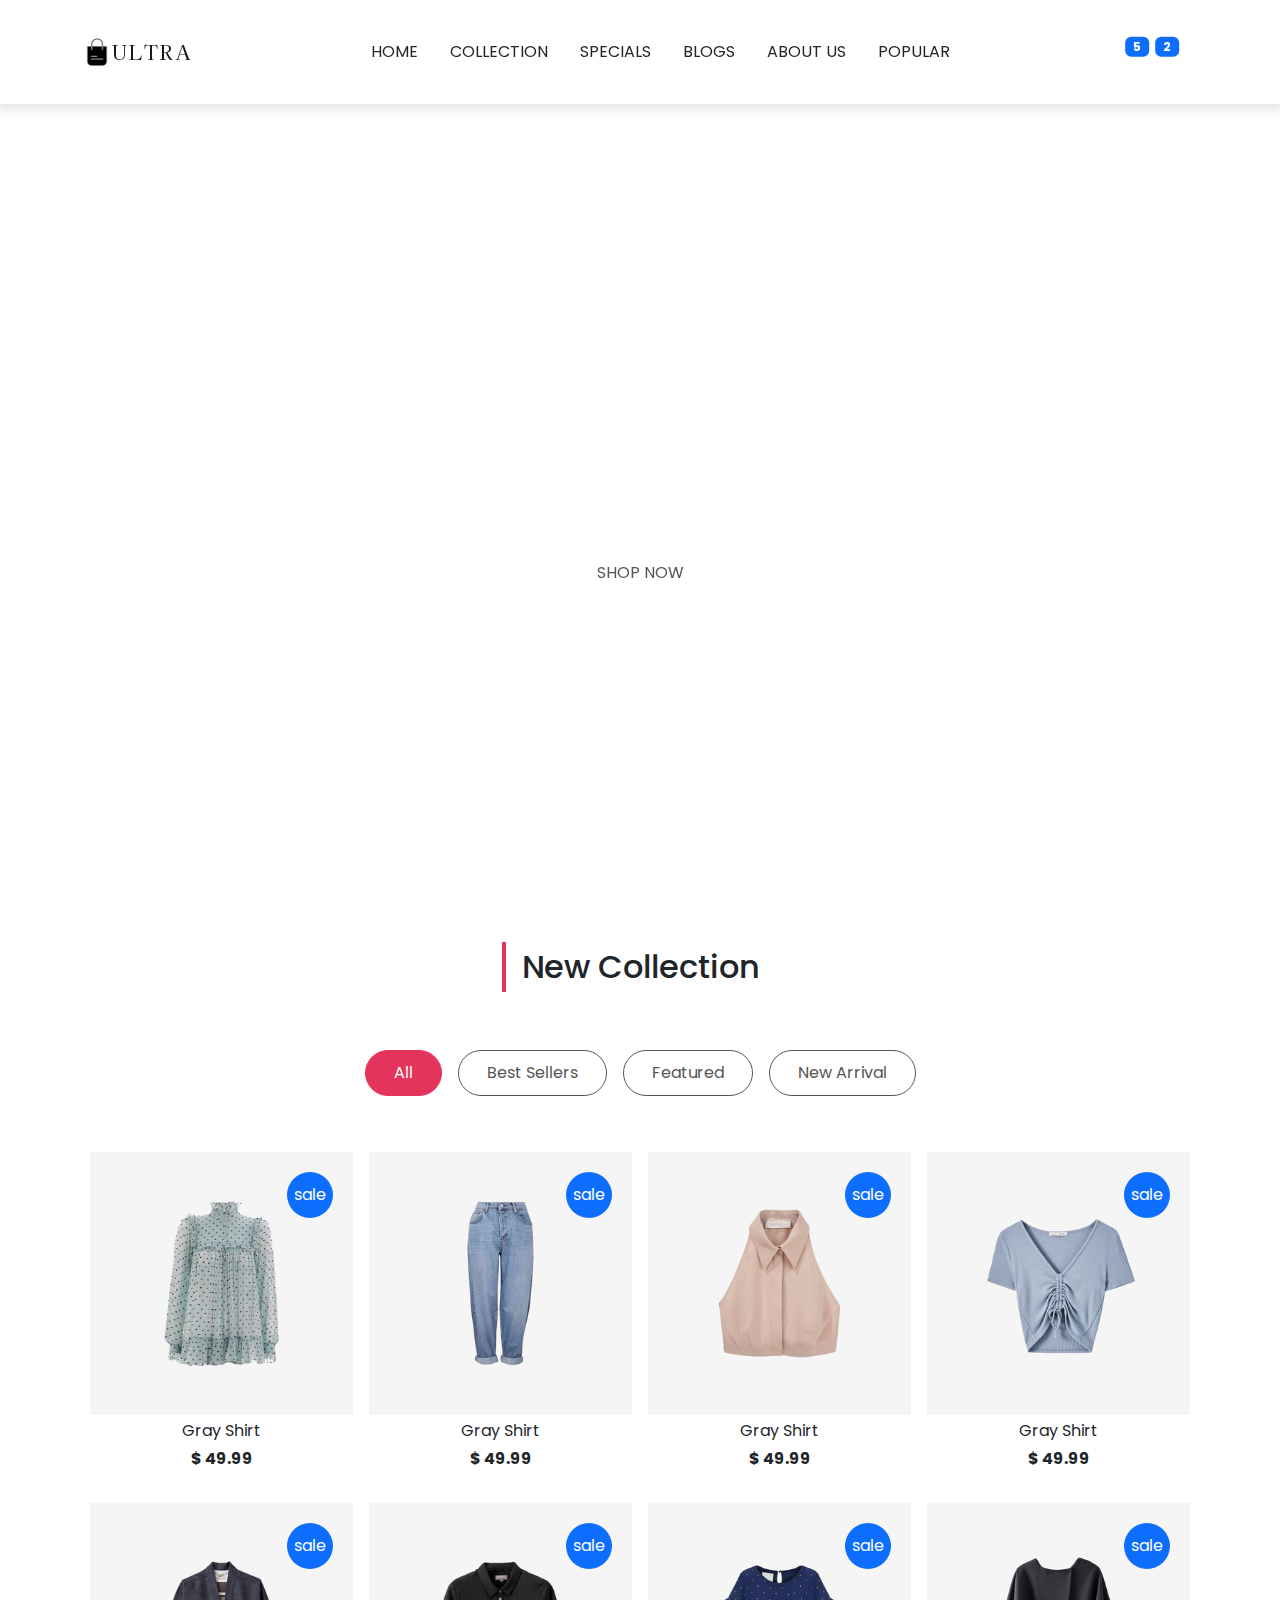
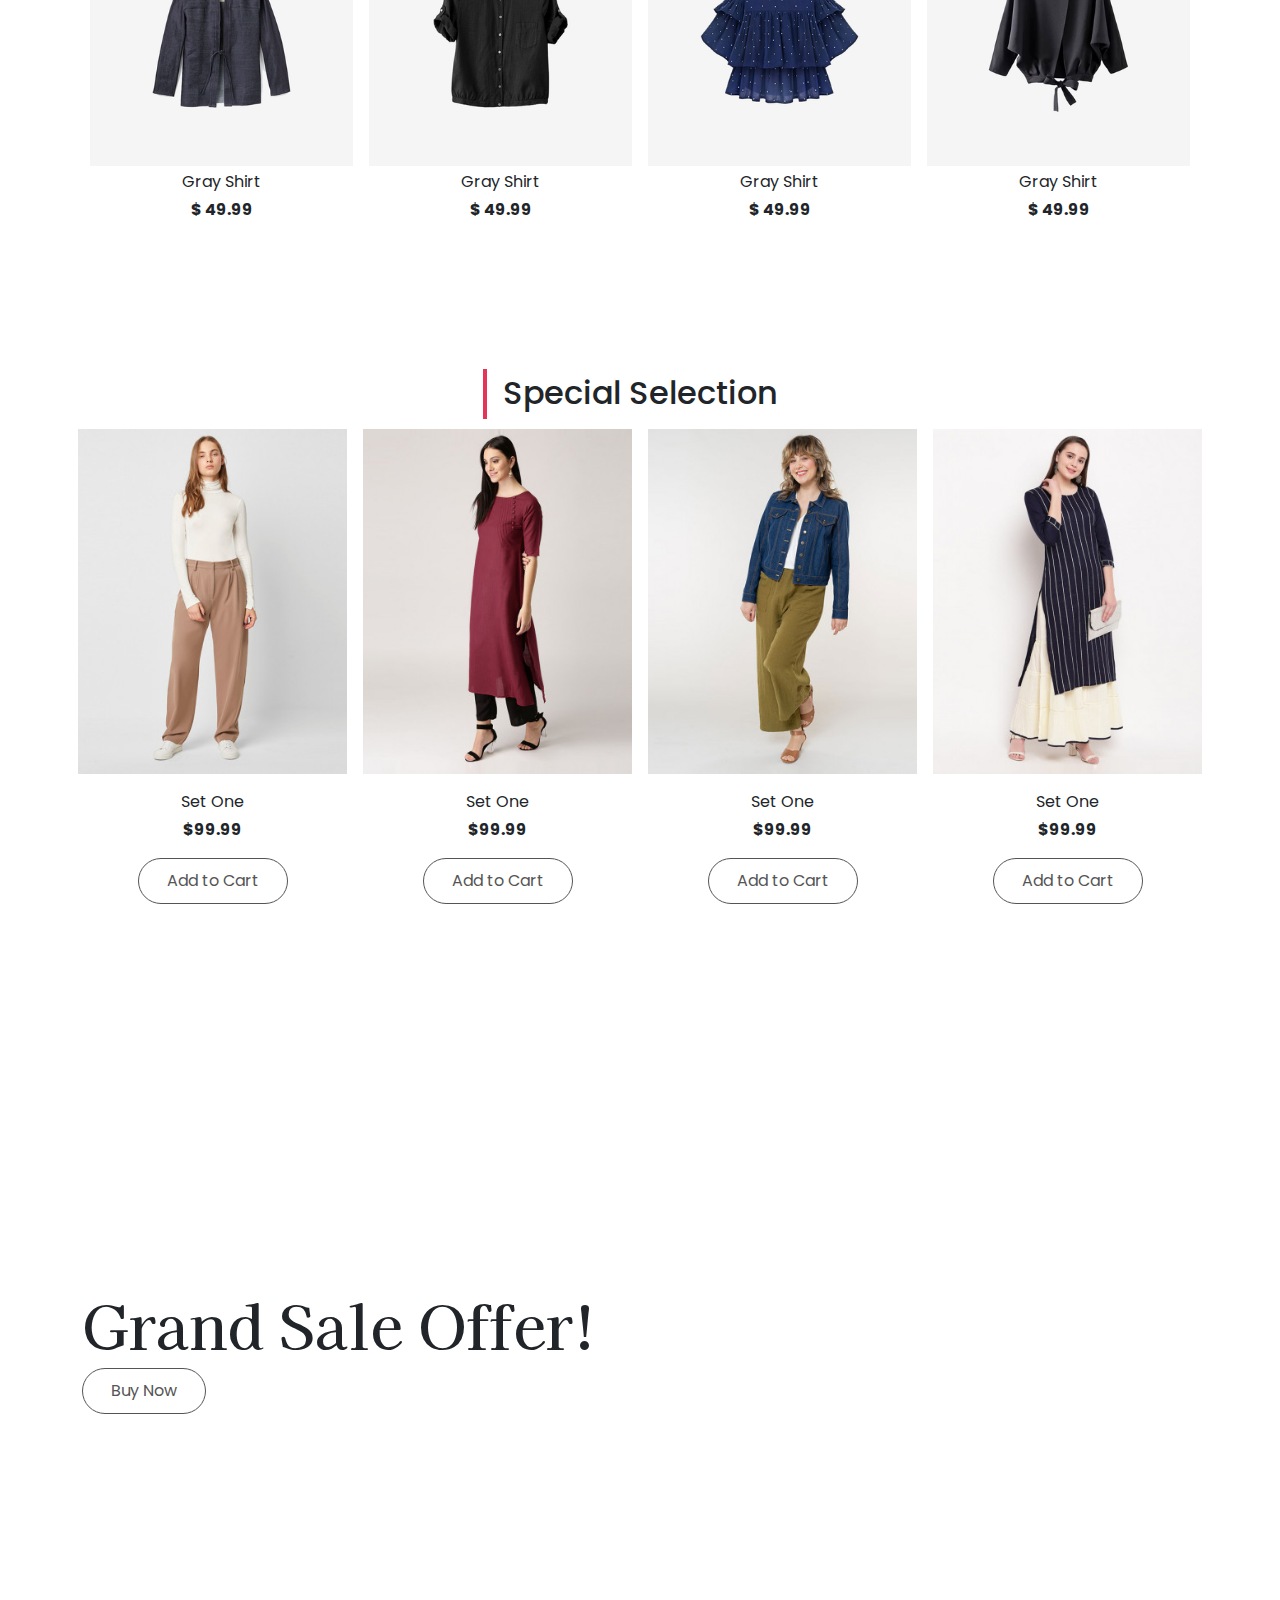
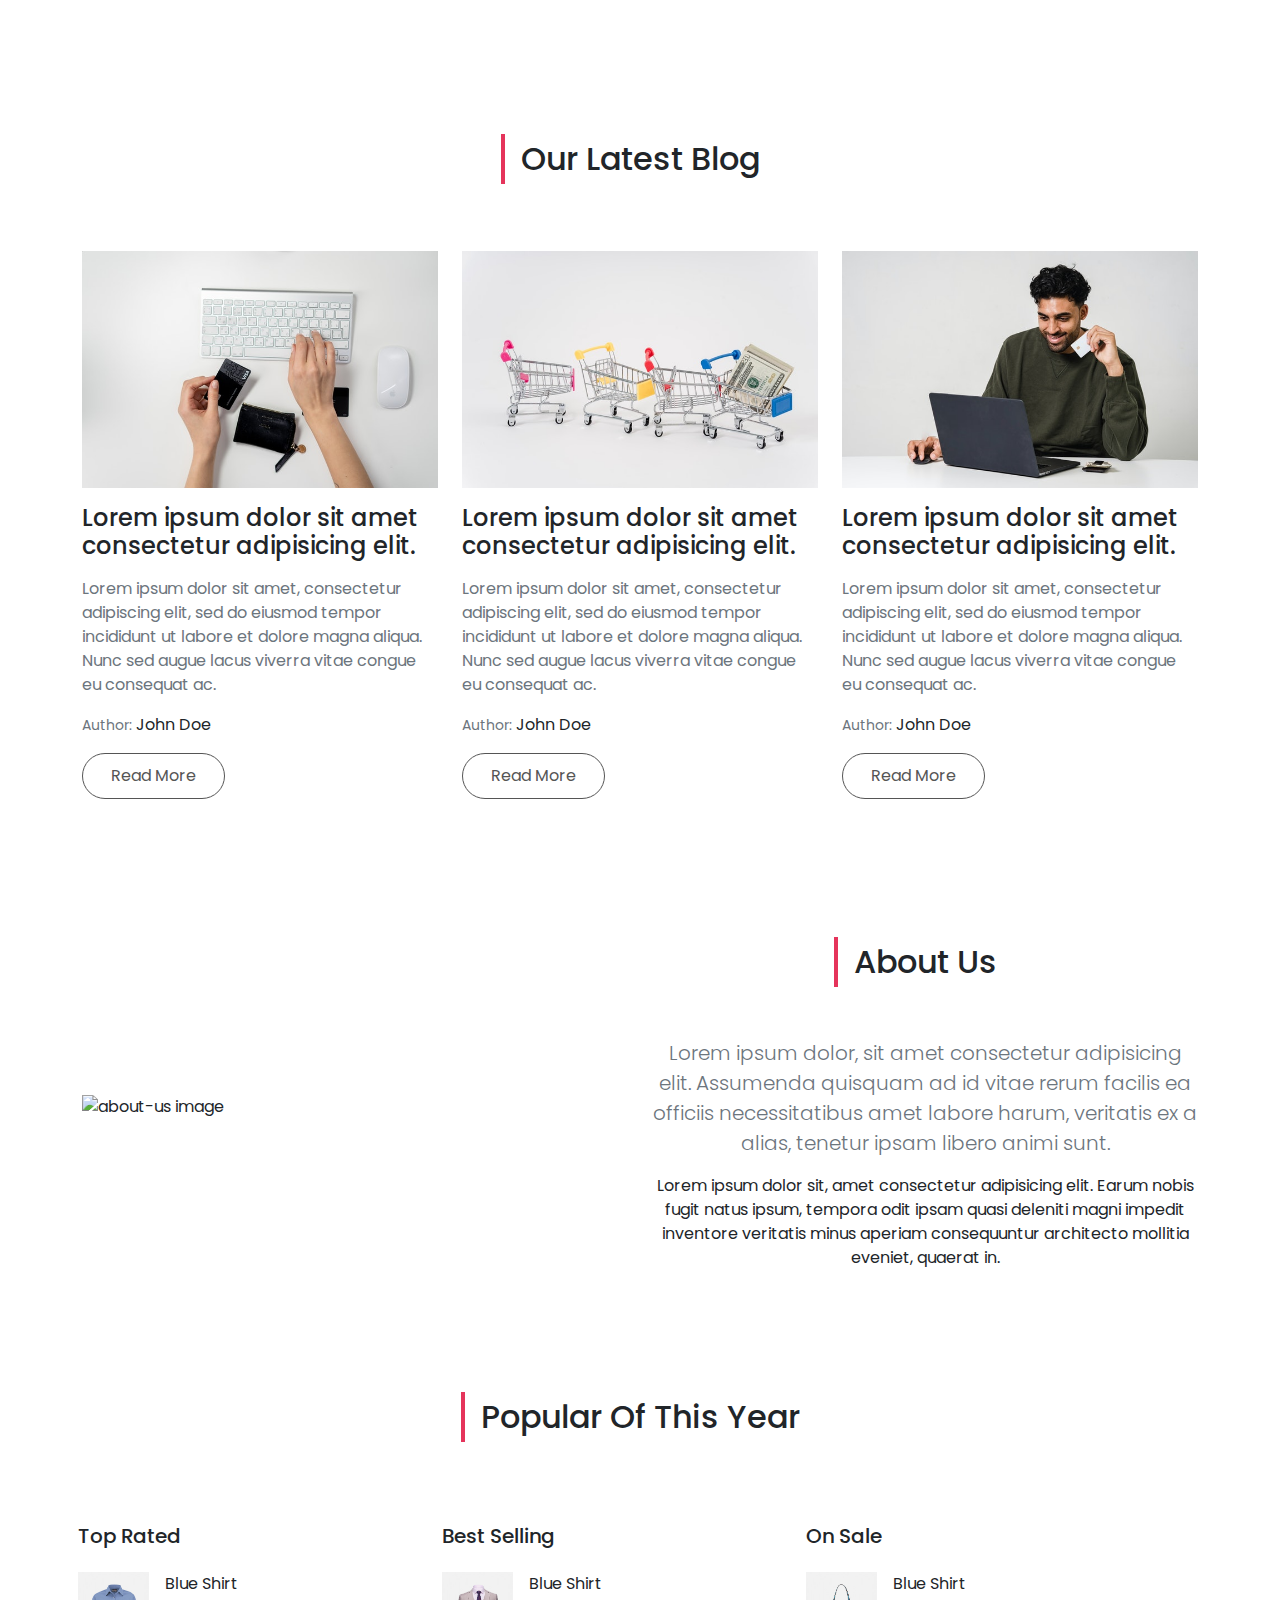
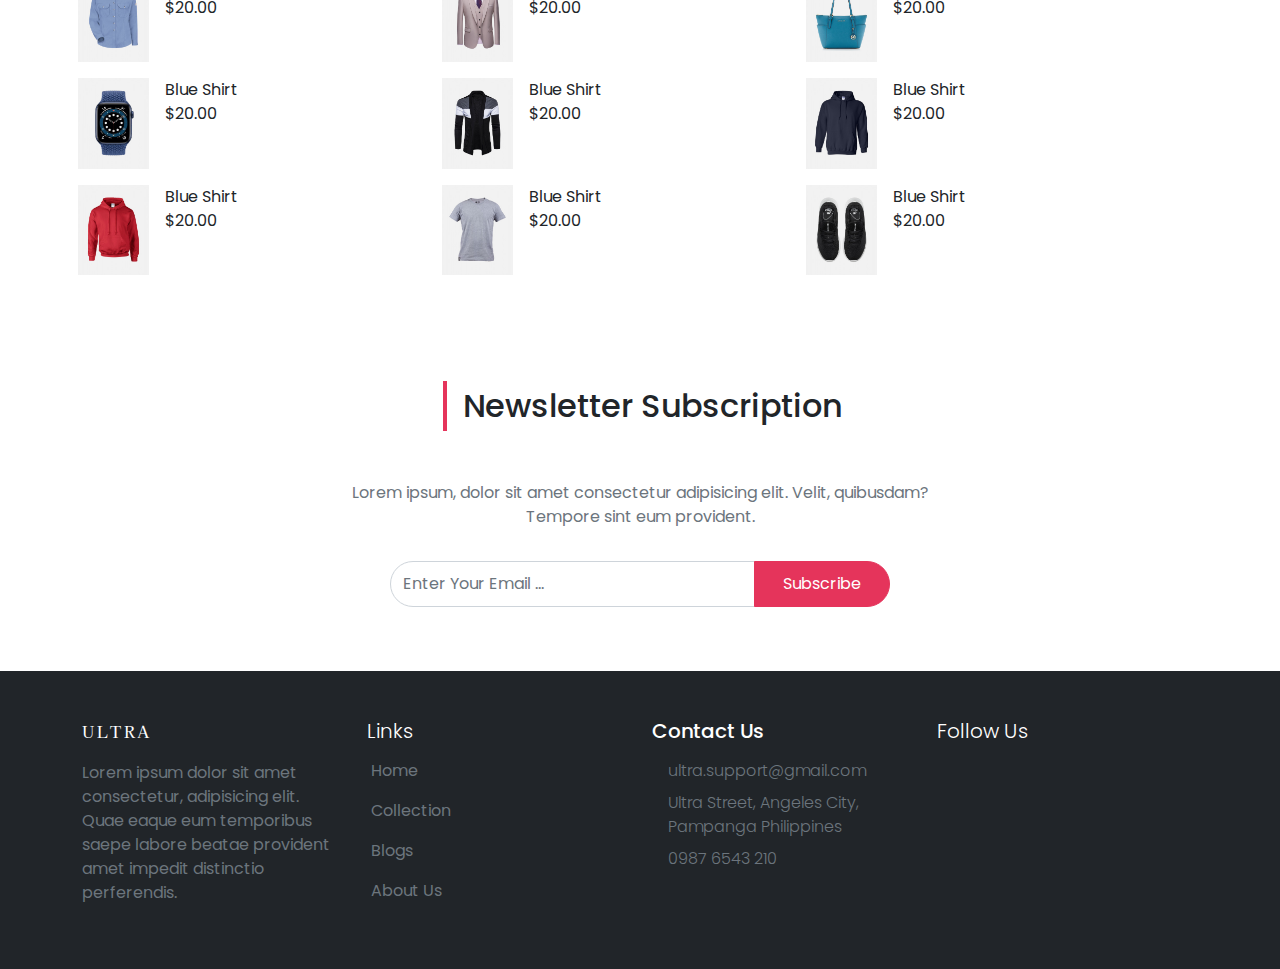
==== index.html @ 479be4cb "Finalized Ultra Emart" ====
<!DOCTYPE html>
<html lang="en">
  <head>
    <!-- Meta Tags -->
    <meta charset="UTF-8" />
    <meta http-equiv="X-UA-Compatible" content="IE=edge" />
    <meta name="viewport" content="width=device-width, initial-scale=1.0" />

    <!-- Bootstrap CSS -->
    <link rel="stylesheet" href="css/bootstrap.min.css" />

    <!-- Custom CSS -->
    <link rel="stylesheet" href="css/main.css" />

    <!-- Font Awesome -->
    <link
      rel="stylesheet"
      href="https://cdnjs.cloudflare.com/ajax/libs/font-awesome/6.1.1/css/all.min.css"
      integrity="sha512-KfkfwYDsLkIlwQp6LFnl8zNdLGxu9YAA1QvwINks4PhcElQSvqcyVLLD9aMhXd13uQjoXtEKNosOWaZqXgel0g=="
      crossorigin="anonymous"
      referrerpolicy="no-referrer"
    />

    <title>Ultra Shopping Center</title>
  </head>
  <body>
    <!-- Navbar -->
    <nav class="navbar navbar-expand-lg navbar-light bg-white py-4 fixed-top">
      <div class="container">
        <a
          href="index.html"
          class="navbar-brand d-flex align-items-center justify-content-between order-lg-0"
        >
          <img src="images/shopping-bag-icon.png" alt="Site Icon" />
          <span id="brand-name">ULTRA</span>
        </a>

        <div class="nav-btns order-lg-2">
          <button class="btn position-relative" type="button">
            <i class="fa fa-shopping-cart"></i>
            <span
              class="badge position-absolute top-0 bg-primary translate-middle start-100"
              >5</span
            >
          </button>
          <button class="btn position-relative" type="button">
            <i class="fa fa-heart"></i>
            <span
              class="badge position-absolute top-0 bg-primary translate-middle start-100"
              >2</span
            >
          </button>
          <button class="btn" type="button">
            <i class="fa fa-search"></i>
          </button>
        </div>

        <button
          class="navbar-toggler border-0"
          type="button"
          data-bs-toggle="collapse"
          data-bs-target="#navMenu"
        >
          <span class="navbar-toggler-icon"></span>
        </button>

        <div class="collapse navbar-collapse order-lg-1" id="navMenu">
          <ul class="navbar-nav mx-auto text-center">
            <li class="nav-item px-2 py-2">
              <a href="#" class="nav-link text-dark">HOME</a>
            </li>
            <li class="nav-item px-2 py-2">
              <a href="#collection" class="nav-link text-dark">COLLECTION</a>
            </li>
            <li class="nav-item px-2 py-2">
              <a href="#specials" class="nav-link text-dark">SPECIALS</a>
            </li>
            <li class="nav-item px-2 py-2">
              <a href="#blogs" class="nav-link text-dark">BLOGS</a>
            </li>
            <li class="nav-item px-2 py-2">
              <a href="#about-us" class="nav-link text-dark">ABOUT US</a>
            </li>
            <li class="nav-item px-2 py-2">
              <a href="#popular" class="nav-link text-dark">POPULAR</a>
            </li>
          </ul>
        </div>
      </div>
    </nav>

    <!-- Hero -->
    <section
      id="hero"
      class="vh-100 carousel slide"
      data-bs-ride="carousel"
      style="padding-top: 104px"
    >
      <div class="container carousel-inner h-100 d-flex align-items-center">
        <div class="carousel-item text-center active">
          <h2 class="text-white">Best Collection</h2>
          <h1 class="text-white py-2 fw-bold">NEW ARRIVALS</h1>
          <a href="login.html" class="btn">SHOP NOW</a>
        </div>
        <div class="carousel-item text-center">
          <h2 class="text-white">Best Price & Offer</h2>
          <h1 class="text-white py-2 fw-bold">NEW SEASON</h1>
          <a href="login.html" class="btn">BUY NOW</a>
        </div>
        <div class="carousel-item text-center">
          <h2 class="text-white">Best Time To Buy</h2>
          <h1 class="text-white py-2 fw-bold">SUMMER SALE</h1>
          <a href="login.html" class="btn">GET IT NOW</a>
        </div>

        <button
          class="carousel-control-prev"
          type="button"
          data-bs-slide="prev"
          data-bs-target="#hero"
        >
          <span class="carousel-control-prev-icon"></span>
        </button>
        <button
          class="carousel-control-next"
          type="button"
          data-bs-slide="next"
          data-bs-target="#hero"
        >
          <span class="carousel-control-next-icon"></span>
        </button>
      </div>
    </section>

    <!-- Collection -->
    <section id="collection" class="py-5">
      <div class="container">
        <div class="title text-center">
          <h2 class="position-relative d-inline-block">New Collection</h2>
        </div>

        <div class="row g-0">
          <div
            class="d-flex flex-wrap mt-5 justify-content-center filter-button-group"
          >
            <button class="btn m-2 active-filter-btn" data-filter="*">
              All
            </button>
            <button class="btn m-2" data-filter=".best">Best Sellers</button>
            <button class="btn m-2" data-filter=".feat">Featured</button>
            <button class="btn m-2" data-filter=".new">New Arrival</button>
          </div>
          <div class="collection-list row mt-4 gx-0 gy-3">
            <div class="col-md-6 col-lg-4 col-xl-3 p-2 best">
              <div class="collection-img position-relative">
                <img
                  src="images/c_formal_gray_shirt.png"
                  alt="Gray Shirt 1"
                  class="w-100"
                />
                <span
                  class="bg-primary position-absolute d-flex align-items-center justify-content-center text-white"
                  >sale</span
                >
              </div>
              <div class="text-center">
                <div class="rating">
                  <span class="text-primary"><i class="fa fa-star"></i></span>
                  <span class="text-primary"><i class="fa fa-star"></i></span>
                  <span class="text-primary"><i class="fa fa-star"></i></span>
                  <span class="text-primary"><i class="fa fa-star"></i></span>
                  <span class="text-primary"><i class="fa fa-star"></i></span>
                </div>
                <p class="text-capitalize my-1">gray shirt</p>
                <span class="fw-bold">$ 49.99</span>
              </div>
            </div>
            <div class="col-md-6 col-lg-4 col-xl-3 p-2 feat">
              <div class="collection-img position-relative">
                <img
                  src="images/c_pant_girl.png"
                  alt="Gray Shirt 2"
                  class="w-100"
                />
                <span
                  class="bg-primary position-absolute d-flex align-items-center justify-content-center text-white"
                  >sale</span
                >
              </div>
              <div class="text-center">
                <div class="rating">
                  <span class="text-primary"><i class="fa fa-star"></i></span>
                  <span class="text-primary"><i class="fa fa-star"></i></span>
                  <span class="text-primary"><i class="fa fa-star"></i></span>
                  <span class="text-primary"><i class="fa fa-star"></i></span>
                  <span class="text-primary"><i class="fa fa-star"></i></span>
                </div>
                <p class="text-capitalize my-1">gray shirt</p>
                <span class="fw-bold">$ 49.99</span>
              </div>
            </div>
            <div class="col-md-6 col-lg-4 col-xl-3 p-2 new">
              <div class="collection-img position-relative">
                <img
                  src="images/c_polo-shirt.png"
                  alt="Gray Shirt 3"
                  class="w-100"
                />
                <span
                  class="bg-primary position-absolute d-flex align-items-center justify-content-center text-white"
                  >sale</span
                >
              </div>
              <div class="text-center">
                <div class="rating">
                  <span class="text-primary"><i class="fa fa-star"></i></span>
                  <span class="text-primary"><i class="fa fa-star"></i></span>
                  <span class="text-primary"><i class="fa fa-star"></i></span>
                  <span class="text-primary"><i class="fa fa-star"></i></span>
                  <span class="text-primary"><i class="fa fa-star"></i></span>
                </div>
                <p class="text-capitalize my-1">gray shirt</p>
                <span class="fw-bold">$ 49.99</span>
              </div>
            </div>
            <div class="col-md-6 col-lg-4 col-xl-3 p-2 best">
              <div class="collection-img position-relative">
                <img
                  src="images/c_shirt-girl.png"
                  alt="Gray Shirt 4"
                  class="w-100"
                />
                <span
                  class="bg-primary position-absolute d-flex align-items-center justify-content-center text-white"
                  >sale</span
                >
              </div>
              <div class="text-center">
                <div class="rating">
                  <span class="text-primary"><i class="fa fa-star"></i></span>
                  <span class="text-primary"><i class="fa fa-star"></i></span>
                  <span class="text-primary"><i class="fa fa-star"></i></span>
                  <span class="text-primary"><i class="fa fa-star"></i></span>
                  <span class="text-primary"><i class="fa fa-star"></i></span>
                </div>
                <p class="text-capitalize my-1">gray shirt</p>
                <span class="fw-bold">$ 49.99</span>
              </div>
            </div>
            <div class="col-md-6 col-lg-4 col-xl-3 p-2 feat">
              <div class="collection-img position-relative">
                <img
                  src="images/c_t-shirt_men.png"
                  alt="Gray Shirt 5"
                  class="w-100"
                />
                <span
                  class="bg-primary position-absolute d-flex align-items-center justify-content-center text-white"
                  >sale</span
                >
              </div>
              <div class="text-center">
                <div class="rating">
                  <span class="text-primary"><i class="fa fa-star"></i></span>
                  <span class="text-primary"><i class="fa fa-star"></i></span>
                  <span class="text-primary"><i class="fa fa-star"></i></span>
                  <span class="text-primary"><i class="fa fa-star"></i></span>
                  <span class="text-primary"><i class="fa fa-star"></i></span>
                </div>
                <p class="text-capitalize my-1">gray shirt</p>
                <span class="fw-bold">$ 49.99</span>
              </div>
            </div>
            <div class="col-md-6 col-lg-4 col-xl-3 p-2 new">
              <div class="collection-img position-relative">
                <img
                  src="images/c_tunic-shirt_girl.png"
                  alt="Gray Shirt 6"
                  class="w-100"
                />
                <span
                  class="bg-primary position-absolute d-flex align-items-center justify-content-center text-white"
                  >sale</span
                >
              </div>
              <div class="text-center">
                <div class="rating">
                  <span class="text-primary"><i class="fa fa-star"></i></span>
                  <span class="text-primary"><i class="fa fa-star"></i></span>
                  <span class="text-primary"><i class="fa fa-star"></i></span>
                  <span class="text-primary"><i class="fa fa-star"></i></span>
                  <span class="text-primary"><i class="fa fa-star"></i></span>
                </div>
                <p class="text-capitalize my-1">gray shirt</p>
                <span class="fw-bold">$ 49.99</span>
              </div>
            </div>
            <div class="col-md-6 col-lg-4 col-xl-3 p-2 feat">
              <div class="collection-img position-relative">
                <img
                  src="images/c_undershirt.png"
                  alt="Gray Shirt 7"
                  class="w-100"
                />
                <span
                  class="bg-primary position-absolute d-flex align-items-center justify-content-center text-white"
                  >sale</span
                >
              </div>
              <div class="text-center">
                <div class="rating">
                  <span class="text-primary"><i class="fa fa-star"></i></span>
                  <span class="text-primary"><i class="fa fa-star"></i></span>
                  <span class="text-primary"><i class="fa fa-star"></i></span>
                  <span class="text-primary"><i class="fa fa-star"></i></span>
                  <span class="text-primary"><i class="fa fa-star"></i></span>
                </div>
                <p class="text-capitalize my-1">gray shirt</p>
                <span class="fw-bold">$ 49.99</span>
              </div>
            </div>
            <div class="col-md-6 col-lg-4 col-xl-3 p-2 new">
              <div class="collection-img position-relative">
                <img
                  src="images/c_western-shirt.png"
                  alt="Gray Shirt 8"
                  class="w-100"
                />
                <span
                  class="bg-primary position-absolute d-flex align-items-center justify-content-center text-white"
                  >sale</span
                >
              </div>
              <div class="text-center">
                <div class="rating">
                  <span class="text-primary"><i class="fa fa-star"></i></span>
                  <span class="text-primary"><i class="fa fa-star"></i></span>
                  <span class="text-primary"><i class="fa fa-star"></i></span>
                  <span class="text-primary"><i class="fa fa-star"></i></span>
                  <span class="text-primary"><i class="fa fa-star"></i></span>
                </div>
                <p class="text-capitalize my-1">gray shirt</p>
                <span class="fw-bold">$ 49.99</span>
              </div>
            </div>
          </div>
        </div>
      </div>
    </section>

    <!-- Specials -->

    <section id="specials" class="py-5">
      <div class="container">
        <div class="title text-center py-5">
          <h2 class="position-relative d-inline-block">Special Selection</h2>

          <div class="row">
            <div class="col-md-6 col-lg-4 col-xl-3 p-2">
              <div class="special-img position-relative overflow-hidden">
                <img
                  src="images/special_product_1.jpg"
                  alt="special 1"
                  class="w-100"
                />
                <span
                  class="position-absolute d-flex align-items-center justify-content-center text-primary fs-4"
                >
                  <i class="fa fa-heart"></i>
                </span>
              </div>
              <div class="text-center">
                <p class="text-capitalize mt-3 mb-1">set one</p>
                <span class="fw-bold d-block">$99.99</span>
                <a href="#" class="btn btn-primary mt-3">Add to Cart</a>
              </div>
            </div>
            <div class="col-md-6 col-lg-4 col-xl-3 p-2">
              <div class="special-img position-relative overflow-hidden">
                <img
                  src="images/special_product_2.jpg"
                  alt="special 2"
                  class="w-100"
                />
                <span
                  class="position-absolute d-flex align-items-center justify-content-center text-primary fs-4"
                >
                  <i class="fa fa-heart"></i>
                </span>
              </div>
              <div class="text-center">
                <p class="text-capitalize mt-3 mb-1">set one</p>
                <span class="fw-bold d-block">$99.99</span>
                <a href="#" class="btn btn-primary mt-3">Add to Cart</a>
              </div>
            </div>
            <div class="col-md-6 col-lg-4 col-xl-3 p-2">
              <div class="special-img position-relative overflow-hidden">
                <img
                  src="images/special_product_3.jpg"
                  alt="special 3"
                  class="w-100"
                />
                <span
                  class="position-absolute d-flex align-items-center justify-content-center text-primary fs-4"
                >
                  <i class="fa fa-heart"></i>
                </span>
              </div>
              <div class="text-center">
                <p class="text-capitalize mt-3 mb-1">set one</p>
                <span class="fw-bold d-block">$99.99</span>
                <a href="#" class="btn btn-primary mt-3">Add to Cart</a>
              </div>
            </div>
            <div class="col-md-6 col-lg-4 col-xl-3 p-2">
              <div class="special-img position-relative overflow-hidden">
                <img
                  src="images/special_product_4.jpg"
                  alt="special 4"
                  class="w-100"
                />
                <span
                  class="position-absolute d-flex align-items-center justify-content-center text-primary fs-4"
                >
                  <i class="fa fa-heart"></i>
                </span>
              </div>
              <div class="text-center">
                <p class="text-capitalize mt-3 mb-1">set one</p>
                <span class="fw-bold d-block">$99.99</span>
                <a href="#" class="btn btn-primary mt-3">Add to Cart</a>
              </div>
            </div>
          </div>
        </div>
      </div>
    </section>

    <!-- Banner -->

    <section id="banner" class="py-5">
      <div class="container">
        <div class="row d-flex align-items-center">
          <div class="banner-content">
            <span class="text-white">Discount Up to 50%</span>
            <h2 class="mt-2">Grand Sale Offer!</h2>
            <a href="#" class="btn btn-border-0">Buy Now</a>
          </div>
        </div>
      </div>
    </section>

    <!-- Blogs -->

    <section id="blogs" class="py-5">
      <div class="container">
        <div class="title text-center py-5">
          <h2 class="position-relative d-inline-block">Our Latest Blog</h2>
        </div>

        <div class="row">
          <div class="col-md-6 col-lg-4 card border-0 my-3">
            <img src="images/blog_1.jpg" alt="Blog 1" />
            <div class="card-body px-0">
              <h4 class="card-title">
                Lorem ipsum dolor sit amet consectetur adipisicing elit.
              </h4>
              <p class="card-text mt-3 text-muted">
                Lorem ipsum dolor sit amet, consectetur adipiscing elit, sed do
                eiusmod tempor incididunt ut labore et dolore magna aliqua. Nunc
                sed augue lacus viverra vitae congue eu consequat ac.
              </p>
              <p class="card-text">
                <small class="text-muted">Author: </small>John Doe
              </p>
              <a href="#" class="btn">Read More</a>
            </div>
          </div>
          <div class="col-md-6 col-lg-4 card border-0 my-3">
            <img src="images/blog_2.jpg" alt="Blog 2" />
            <div class="card-body px-0">
              <h4 class="card-title">
                Lorem ipsum dolor sit amet consectetur adipisicing elit.
              </h4>
              <p class="card-text mt-3 text-muted">
                Lorem ipsum dolor sit amet, consectetur adipiscing elit, sed do
                eiusmod tempor incididunt ut labore et dolore magna aliqua. Nunc
                sed augue lacus viverra vitae congue eu consequat ac.
              </p>
              <p class="card-text">
                <small class="text-muted">Author: </small>John Doe
              </p>
              <a href="#" class="btn">Read More</a>
            </div>
          </div>
          <div class="col-md-6 col-lg-4 card border-0 my-3">
            <img src="images/blog_3.jpg" alt="Blog 3" />
            <div class="card-body px-0">
              <h4 class="card-title">
                Lorem ipsum dolor sit amet consectetur adipisicing elit.
              </h4>
              <p class="card-text mt-3 text-muted">
                Lorem ipsum dolor sit amet, consectetur adipiscing elit, sed do
                eiusmod tempor incididunt ut labore et dolore magna aliqua. Nunc
                sed augue lacus viverra vitae congue eu consequat ac.
              </p>
              <p class="card-text">
                <small class="text-muted">Author: </small>John Doe
              </p>
              <a href="#" class="btn">Read More</a>
            </div>
          </div>
        </div>
      </div>
    </section>

    <!-- About Us -->

    <section id="about-us" class="py-5">
      <div class="container">
        <div class="row align-items-center">
          <div class="col-lg-6 text-center text-lg-1 order-lg-1">
            <div class="title pt-3 pb-5">
              <h2 class="position-relative d-inline-block">About Us</h2>
            </div>
            <p class="lead text-muted">
              Lorem ipsum dolor, sit amet consectetur adipisicing elit.
              Assumenda quisquam ad id vitae rerum facilis ea officiis
              necessitatibus amet labore harum, veritatis ex a alias, tenetur
              ipsam libero animi sunt.
            </p>
            <p>
              Lorem ipsum dolor sit, amet consectetur adipisicing elit. Earum
              nobis fugit natus ipsum, tempora odit ipsam quasi deleniti magni
              impedit inventore veritatis minus aperiam consequuntur architecto
              mollitia eveniet, quaerat in.
            </p>
          </div>
          <div class="col-lg-6 order-lg-0">
            <img
              src="images/about_us.jpg"
              alt="about-us image"
              class="img-fluid"
            />
          </div>
        </div>
      </div>
    </section>

    <!-- About Us -->

    <section id="popular" class="py-5">
      <div class="container">
        <div class="title text-center pt-3 pb-5">
          <h2 class="position-relative d-inline-block">Popular Of This Year</h2>
        </div>

        <div class="row">
          <div class="col=md-6 col-lg-4 g-3 row">
            <h3 class="fs-5">Top Rated</h3>
            <div class="d-flex align-items-start justify-content-start">
              <img
                src="images/top_rated_1.jpg"
                alt="top-rated-1"
                class="img-fluid w-25 pe-3"
              />
              <div class="description">
                <p class="mb-0">Blue Shirt</p>
                <span>$20.00</span>
              </div>
            </div>
            <div class="d-flex align-items-start justify-content-start">
              <img
                src="images/top_rated_2.jpg"
                alt="top-rated-2"
                class="img-fluid w-25 pe-3"
              />
              <div class="description">
                <p class="mb-0">Blue Shirt</p>
                <span>$20.00</span>
              </div>
            </div>
            <div class="d-flex align-items-start justify-content-start">
              <img
                src="images/top_rated_3.jpg"
                alt="top-rated-3"
                class="img-fluid w-25 pe-3"
              />
              <div class="description">
                <p class="mb-0">Blue Shirt</p>
                <span>$20.00</span>
              </div>
            </div>
          </div>
          <div class="col=md-6 col-lg-4 g-3 row">
            <h3 class="fs-5">Best Selling</h3>
            <div class="d-flex align-items-start justify-content-start">
              <img
                src="images/best_selling_1.jpg"
                alt="best-selling-1"
                class="img-fluid w-25 pe-3"
              />
              <div class="description">
                <p class="mb-0">Blue Shirt</p>
                <span>$20.00</span>
              </div>
            </div>
            <div class="d-flex align-items-start justify-content-start">
              <img
                src="images/best_selling_2.jpg"
                alt="best-selling-2"
                class="img-fluid w-25 pe-3"
              />
              <div class="description">
                <p class="mb-0">Blue Shirt</p>
                <span>$20.00</span>
              </div>
            </div>
            <div class="d-flex align-items-start justify-content-start">
              <img
                src="images/best_selling_3.jpg"
                alt="best-selling-3"
                class="img-fluid w-25 pe-3"
              />
              <div class="description">
                <p class="mb-0">Blue Shirt</p>
                <span>$20.00</span>
              </div>
            </div>
          </div>
          <div class="col=md-6 col-lg-4 g-3 row">
            <h3 class="fs-5">On Sale</h3>
            <div class="d-flex align-items-start justify-content-start">
              <img
                src="images/on_sale_1.jpg"
                alt="on-sale-1"
                class="img-fluid w-25 pe-3"
              />
              <div class="description">
                <p class="mb-0">Blue Shirt</p>
                <span>$20.00</span>
              </div>
            </div>
            <div class="d-flex align-items-start justify-content-start">
              <img
                src="images/on_sale_2.jpg"
                alt="on-sale-2"
                class="img-fluid w-25 pe-3"
              />
              <div class="description">
                <p class="mb-0">Blue Shirt</p>
                <span>$20.00</span>
              </div>
            </div>
            <div class="d-flex align-items-start justify-content-start">
              <img
                src="images/on_sale_3.jpg"
                alt="on-sale-3"
                class="img-fluid w-25 pe-3"
              />
              <div class="description">
                <p class="mb-0">Blue Shirt</p>
                <span>$20.00</span>
              </div>
            </div>
          </div>
        </div>
      </div>
    </section>

    <!-- News Letter -->
    <section id="newsletter" class="py-5">
      <div class="container">
        <div
          class="d-flex align-items-center justify-content-center flex-column"
        >
          <div class="title text-center pt-3 pb-5">
            <h2 class="position-relative d-inline-block ms-4">
              Newsletter Subscription
            </h2>
          </div>
          <p class="text-center text-muted">
            Lorem ipsum, dolor sit amet consectetur adipisicing elit. Velit,
            quibusdam? Tempore sint eum provident.
          </p>
          <div class="input-group mb-3 mt-3">
            <input
              type="text"
              class="form-control"
              placeholder="Enter Your Email ..."
            />
            <button class="btn btn-primary" type="submit">Subscribe</button>
          </div>
        </div>
      </div>
    </section>

    <!-- Footer -->
    <footer class="bg-dark py-5">
      <div class="container">
        <div class="row text-white g-4">
          <div class="col-md-6 col-lg-3">
            <a href="index.html" class="brand text-decoration-none text-white">
              ULTRA
            </a>
            <p class="text-white mt-3 text-muted">
              Lorem ipsum dolor sit amet consectetur, adipisicing elit. Quae
              eaque eum temporibus saepe labore beatae provident amet impedit
              distinctio perferendis.
            </p>
          </div>
          <div class="col-md-6 col-lg-3">
            <h5 class="fw-light">Links</h5>
            <ul class="list-unstyled">
              <li class="my-3">
                <a href="#" class="text-white text-decoration-none text-muted"
                  ><i class="fa fa-chevron-right me-1"></i> Home</a
                >
              </li>
              <li class="my-3">
                <a href="#" class="text-white text-decoration-none text-muted"
                  ><i class="fa fa-chevron-right me-1"></i> Collection</a
                >
              </li>
              <li class="my-3">
                <a href="#" class="text-white text-decoration-none text-muted"
                  ><i class="fa fa-chevron-right me-1"></i> Blogs</a
                >
              </li>
              <li class="my-3">
                <a href="#" class="text-white text-decoration-none text-muted"
                  ><i class="fa fa-chevron-right me-1"></i> About Us</a
                >
              </li>
            </ul>
          </div>
          <div class="col-md-6 col-lg-3">
            <h5 class="fw light mb-3">Contact Us</h5>
            <div
              class="d-flex justify-content-start align-items-start my-2 text-muted"
            >
              <span class="me-3"><i class="fa fa-envelope"></i></span>
              <span class="fw-light">ultra.support@gmail.com</span>
            </div>
            <div
              class="d-flex justify-content-start align-items-start my-2 text-muted"
            >
              <span class="me-3"><i class="fa fa-map-marked"></i></span>
              <span class="fw-light"
                >Ultra Street, Angeles City, Pampanga Philippines</span
              >
            </div>
            <div
              class="d-flex justify-content-start align-items-start my-2 text-muted"
            >
              <span class="me-3"><i class="fa fa-phone"></i></span>
              <span class="fw-light">0987 6543 210</span>
            </div>
          </div>
          <div class="col-md-6 col-lg-3">
            <h5 class="fw-light mb-3">Follow Us</h5>
            <ul class="list-unstyled d-flex">
              <li class="text-decoration-none text-muted fs-4 me-4">
                <i class="fab fa-facebook"></i>
              </li>
              <li class="text-decoration-none text-muted fs-4 me-4">
                <i class="fab fa-twitter"></i>
              </li>
              <li class="text-decoration-none text-muted fs-4 me-4">
                <i class="fab fa-instagram"></i>
              </li>
              <li class="text-decoration-none text-muted fs-4 me-4">
                <i class="fab fa-pinterest"></i>
              </li>
            </ul>
          </div>
        </div>
      </div>
    </footer>

    <!-- JQuery JS -->
    <script src="https://ajax.googleapis.com/ajax/libs/jquery/3.6.0/jquery.min.js"></script>

    <!-- Isotope JS -->
    <script src="https://unpkg.com/isotope-layout@3/dist/isotope.pkgd.min.js"></script>

    <!-- Bootstrap JS -->
    <script src="js/bootstrap.bundle.min.js"></script>

    <!-- Custom JS -->
    <script src="js/main.js"></script>
  </body>
</html>
---- css/main.css ----
@import url('https://fonts.googleapis.com/css2?family=Kaisei+Tokumin:wght@400;500;700&family=Poppins:wght@300;400;500&display=swap');

/* Initial Setup */
:root{
    --lg-font: 'Kaisei Tokumin', serif;
    --sm-font: 'Poppins', sans-serif;
    --pink: #e5345b;
}
body {
    font-family: var(--sm-font);
}
.btn:not(.nav-btns button){
    background-color: white;
    color: rgb(85, 85, 85);
    padding: 10px 28px;
    border-radius: 25px;
    border: 1px solid rgb(85, 85, 85);
}
.btn:not(.nav-btns button):hover{
    background: var(--pink);
    color: white;
    border: var(--pink);
}
.title h2::before{
    position: absolute;
    content: "";
    width: 4px;
    height: 50px;
    background-color: var(--pink);
    left: -20px;
    top: 50%;
    transform: translateY(-50%)
}

/* Navbar */
.navbar-brand img{
    width: 30px;
}
#brand-name{
    letter-spacing: 2px;
    font-family: var(--lg-font);
}
.navbar{
   box-shadow: 0 3px 9px 3px rgba(0, 0, 0, 0.1); 
}
.nav-link:hover{
    color: var(--pink) !important;
}
.nav-item{
    border-bottom: 0.5px solid rgba(0, 0, 0, 0.05);
}
@media(min-width: 992px){
    .nav-item{
        border-bottom: none;
    }
}

/* Hero */
#hero{
    background: url(../images/banner-img-1.jpg) top/cover;
}
.carousel-inner h1{
    font-size: 60px;
    font-family: var(--lg-font);
}
.carousel-item .btn{
    border-color: white !important;
}

/* <!-- ---- Collection ---- --> */
.active-filter-btn{
    background-color: var(--pink) !important;
    color: white !important;
    border-color: var(--pink) !important;
}
.collection-img span{
    top: 20px;
    right: 20px;
    width: 46px;
    height: 46px;
    border-radius: 50%;
}

/* specials */

.special-img span {
    top: 20px;
    right: 20px;
}

.special-img:hover img {
    transform: scale(1.2);
}

.special-img img {
    transition: all 0.3s ease;
}

/* Banner */

#banner {
    background: url(../images/offer_img.jpg) center/cover;
}

#banner .row {
    min-height: 60vh;
}

.banner-content span {
    font-size: 28px;
}

.banner-content h2 {
    font-size: 60px;
    font-family: var(--lg-font);
}

/* News Letter */
#newsletter p {
    max-width: 600px;
}

#newsletter .input-group {
    max-width: 500px;
} 

#newsletter .form-control {
    border-top-left-radius: 25px;
    border-bottom-left-radius: 25px;
}

#newsletter .btn {
    background-color: var(--pink);
    color: white;
    border-color: var(--pink);
}

#newsletter .btn:hover {
    background-color: black;
    border-color: black;
}

/* Footer */
footer .brand {
    font-family: var(--lg-font);
    letter-spacing: 2px;
}
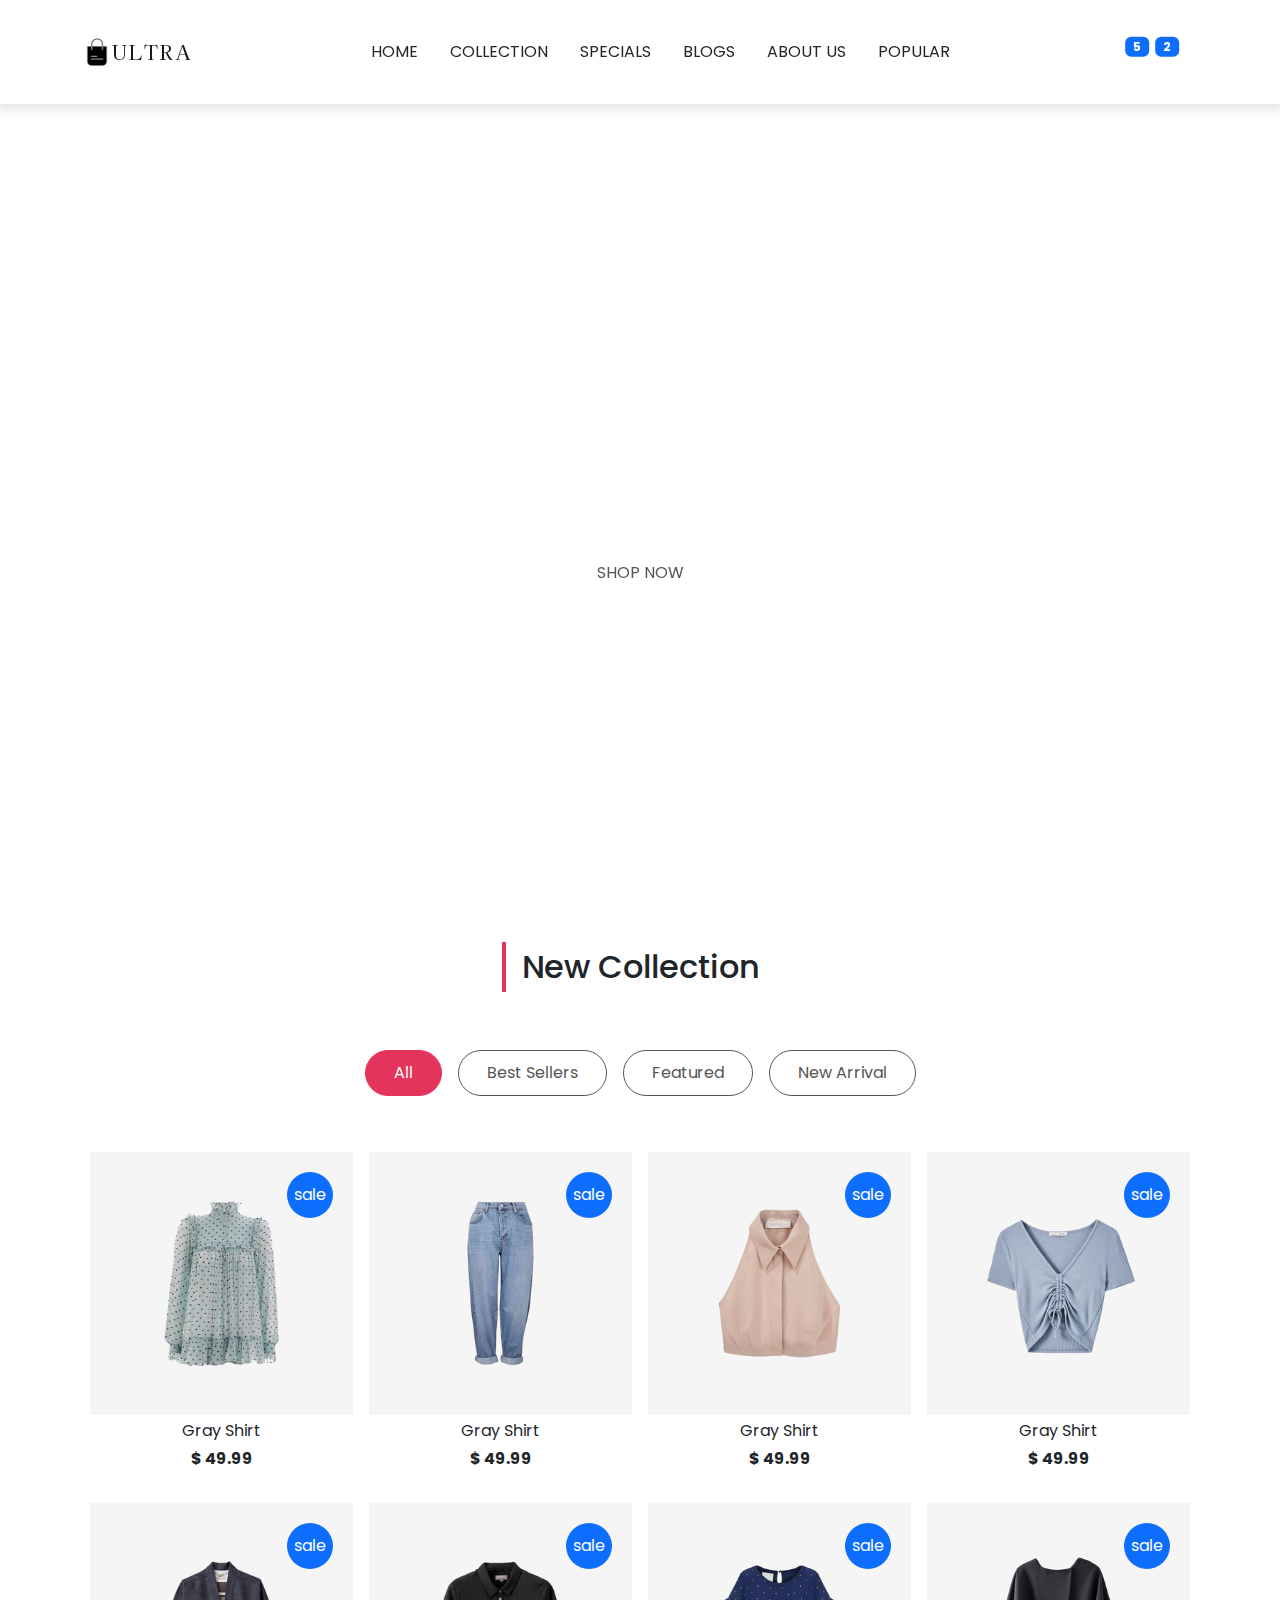
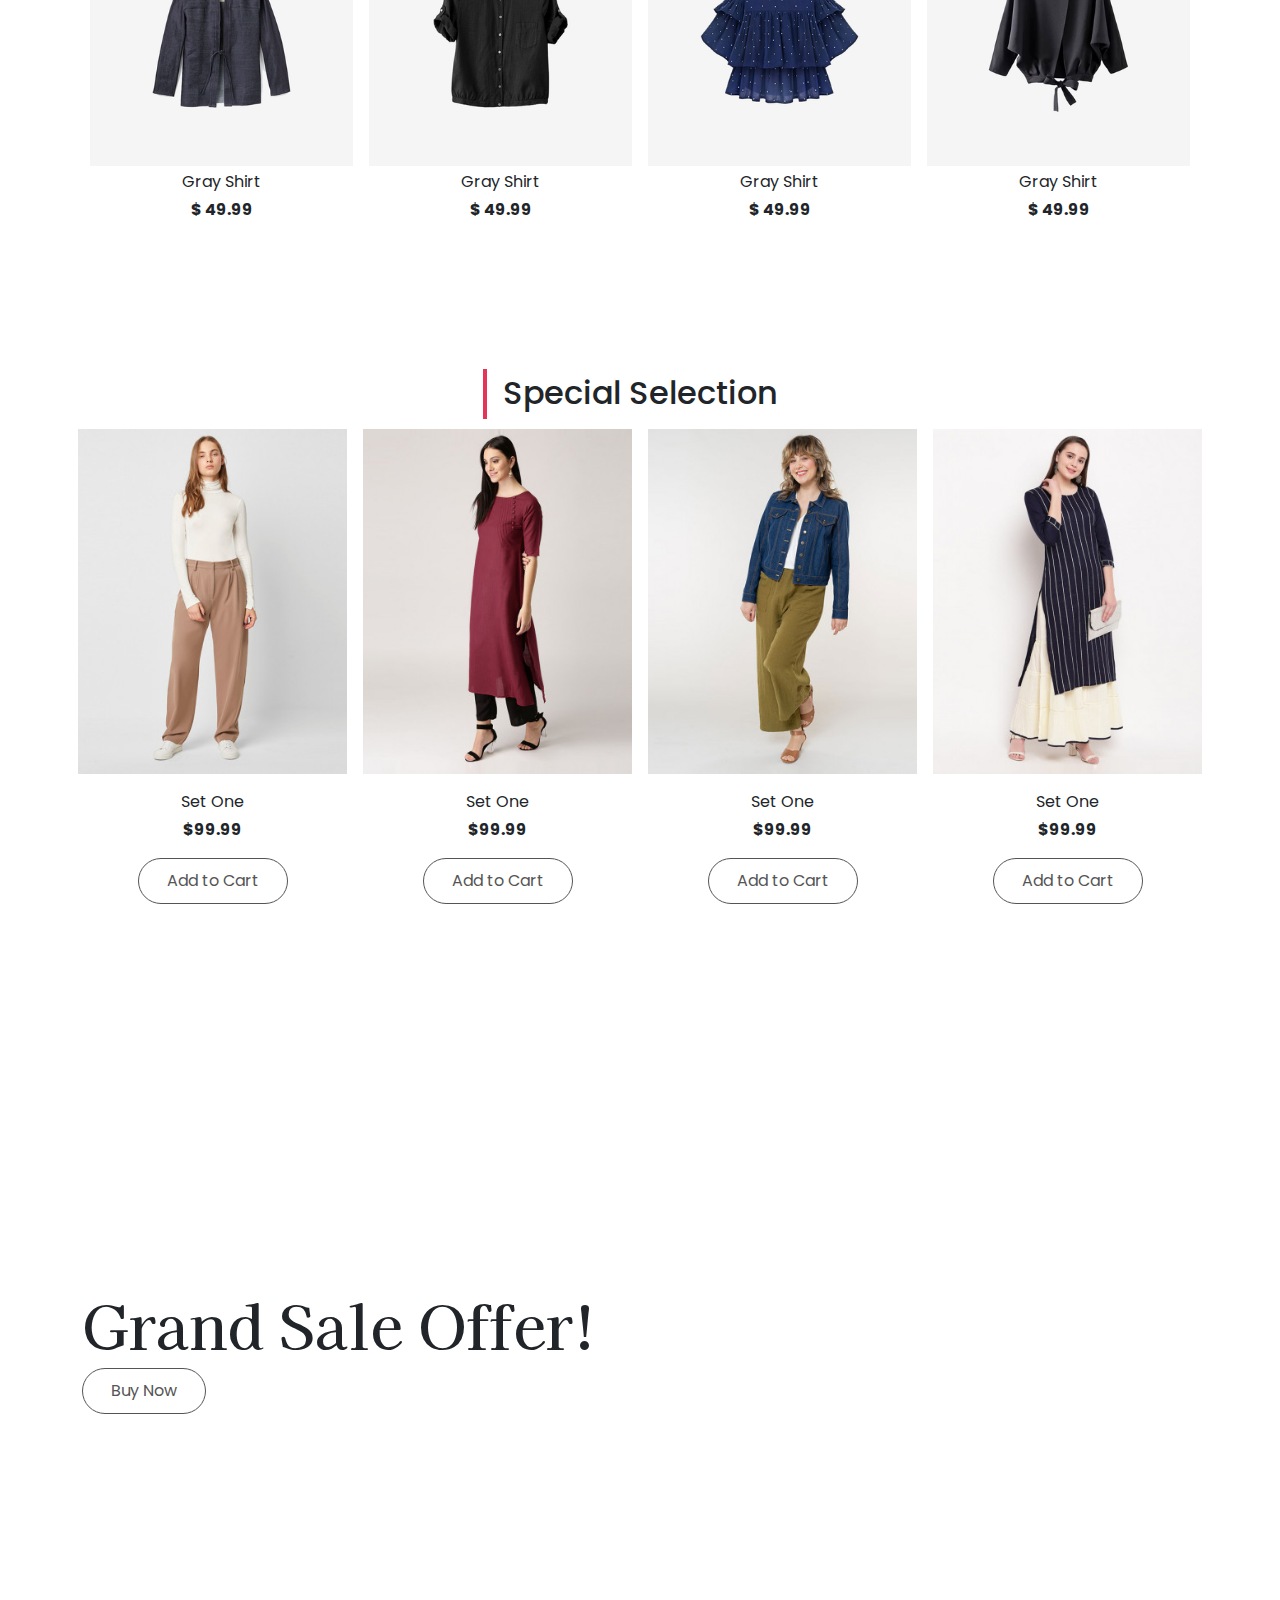
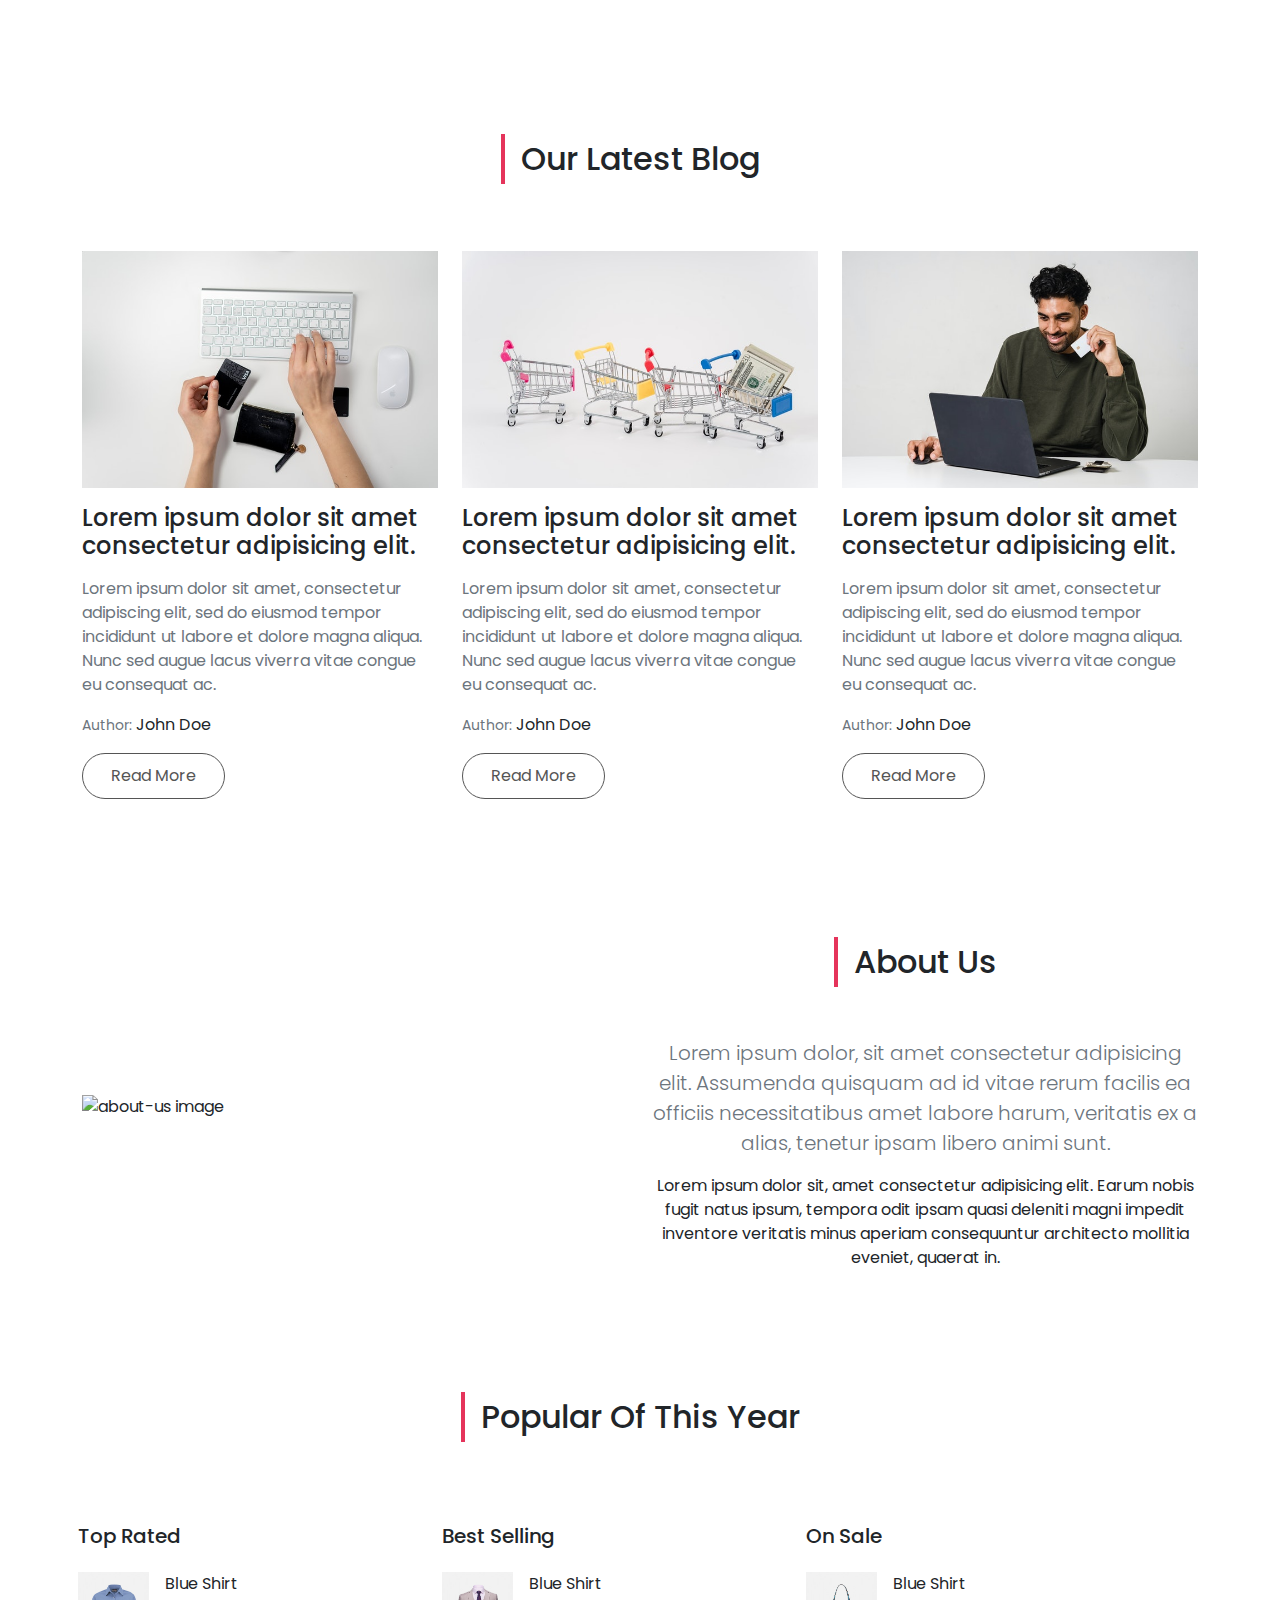
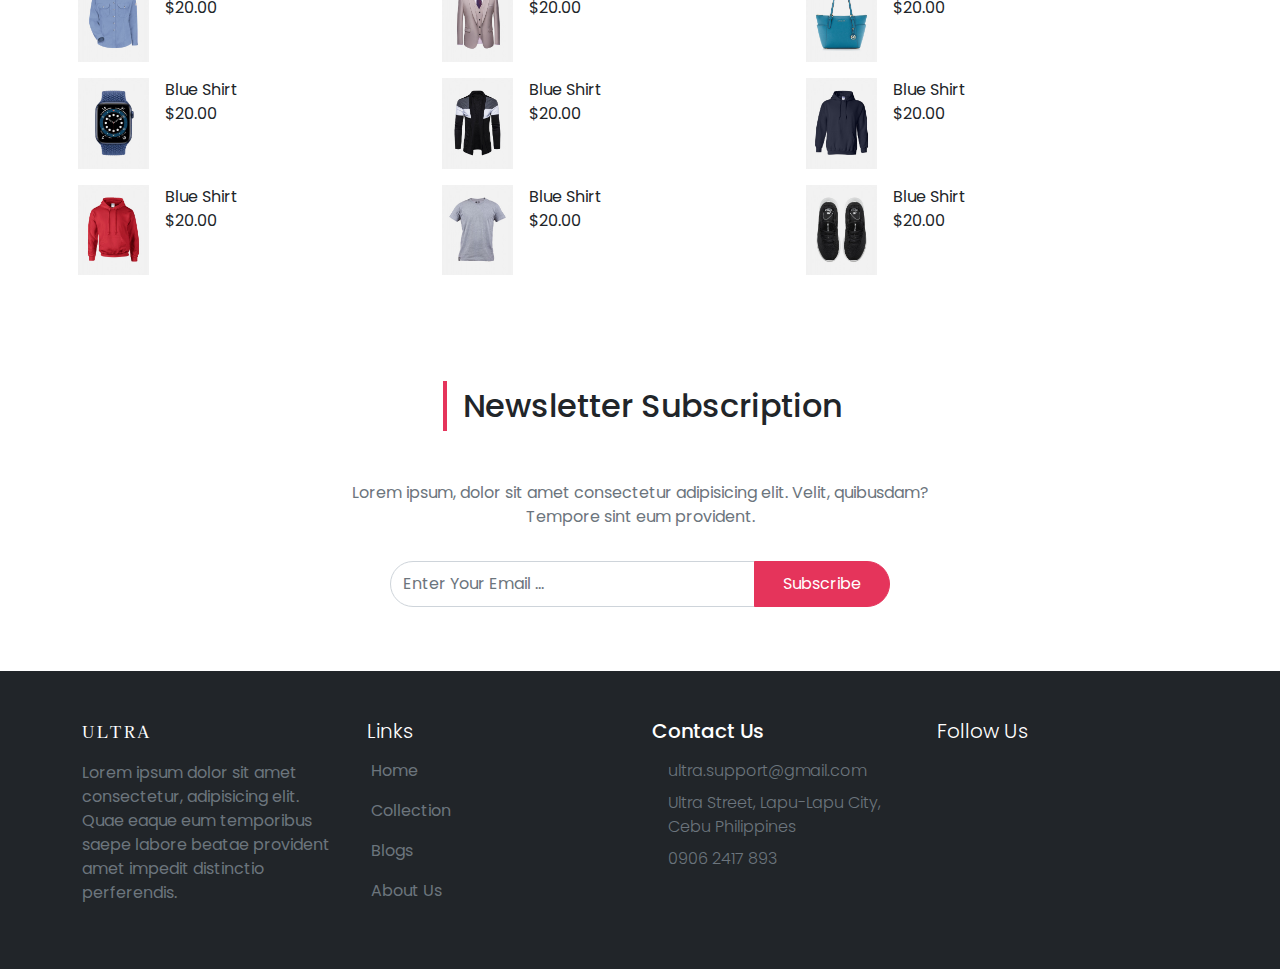
==== commit 4d96aca9: "Updated index.html" ====
--- a/index.html
+++ b/index.html
@@ -748,14 +748,14 @@
             >
               <span class="me-3"><i class="fa fa-map-marked"></i></span>
               <span class="fw-light"
-                >Ultra Street, Angeles City, Pampanga Philippines</span
+                >Ultra Street, Lapu-Lapu City, Cebu Philippines</span
               >
             </div>
             <div
               class="d-flex justify-content-start align-items-start my-2 text-muted"
             >
               <span class="me-3"><i class="fa fa-phone"></i></span>
-              <span class="fw-light">0987 6543 210</span>
+              <span class="fw-light">0906 2417 893</span>
             </div>
           </div>
           <div class="col-md-6 col-lg-3">
